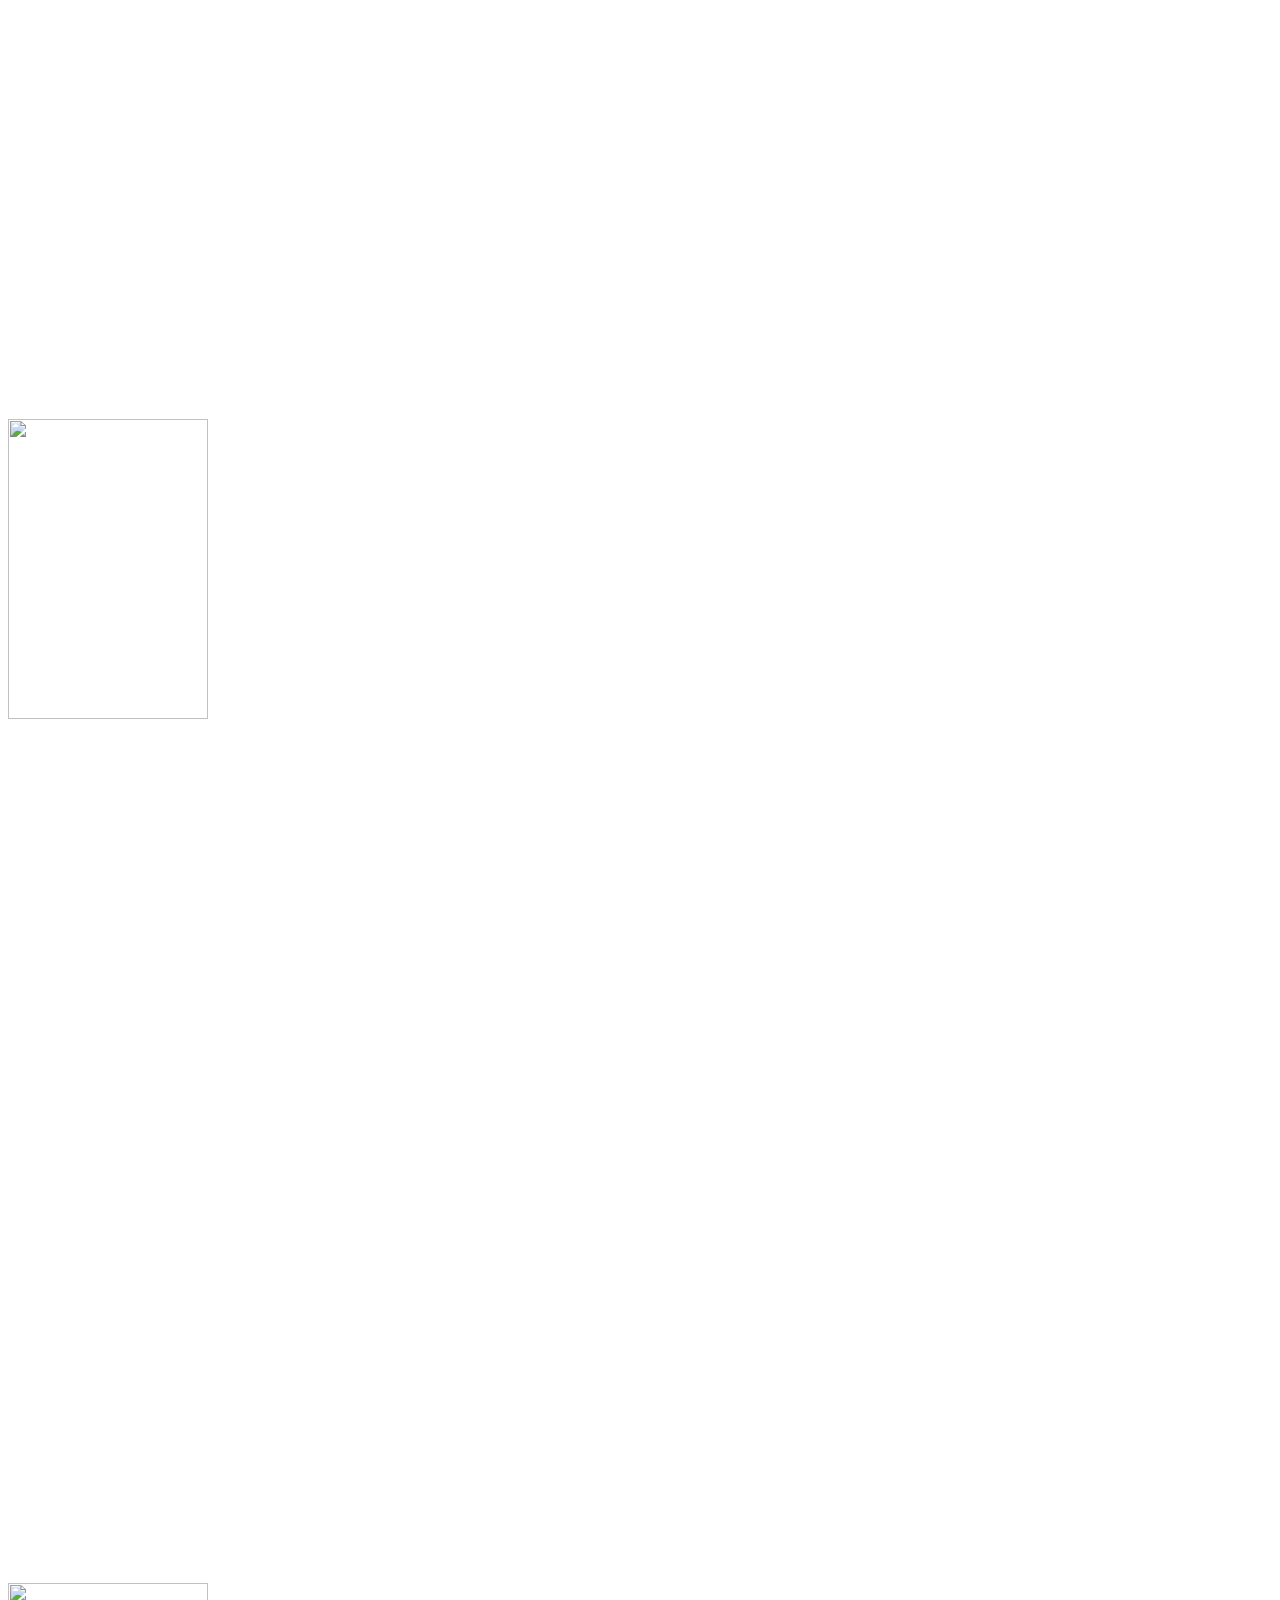
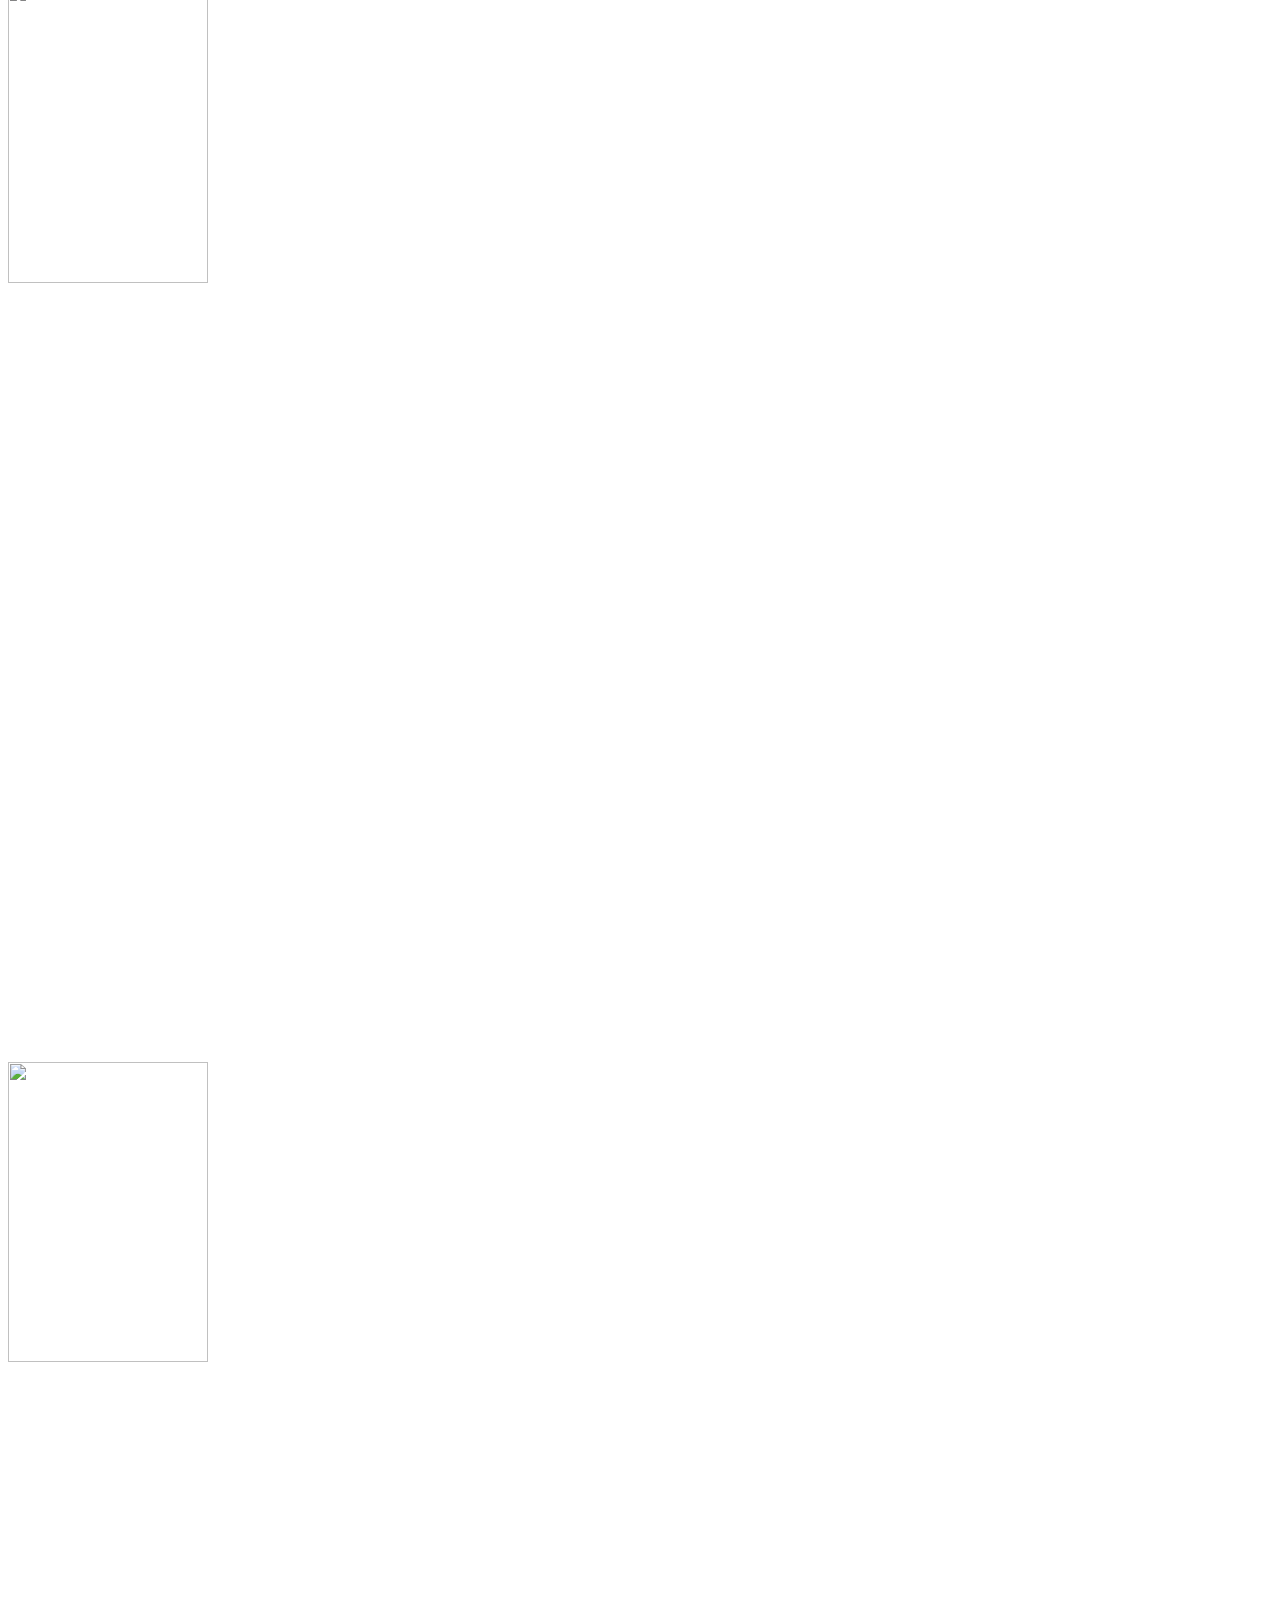
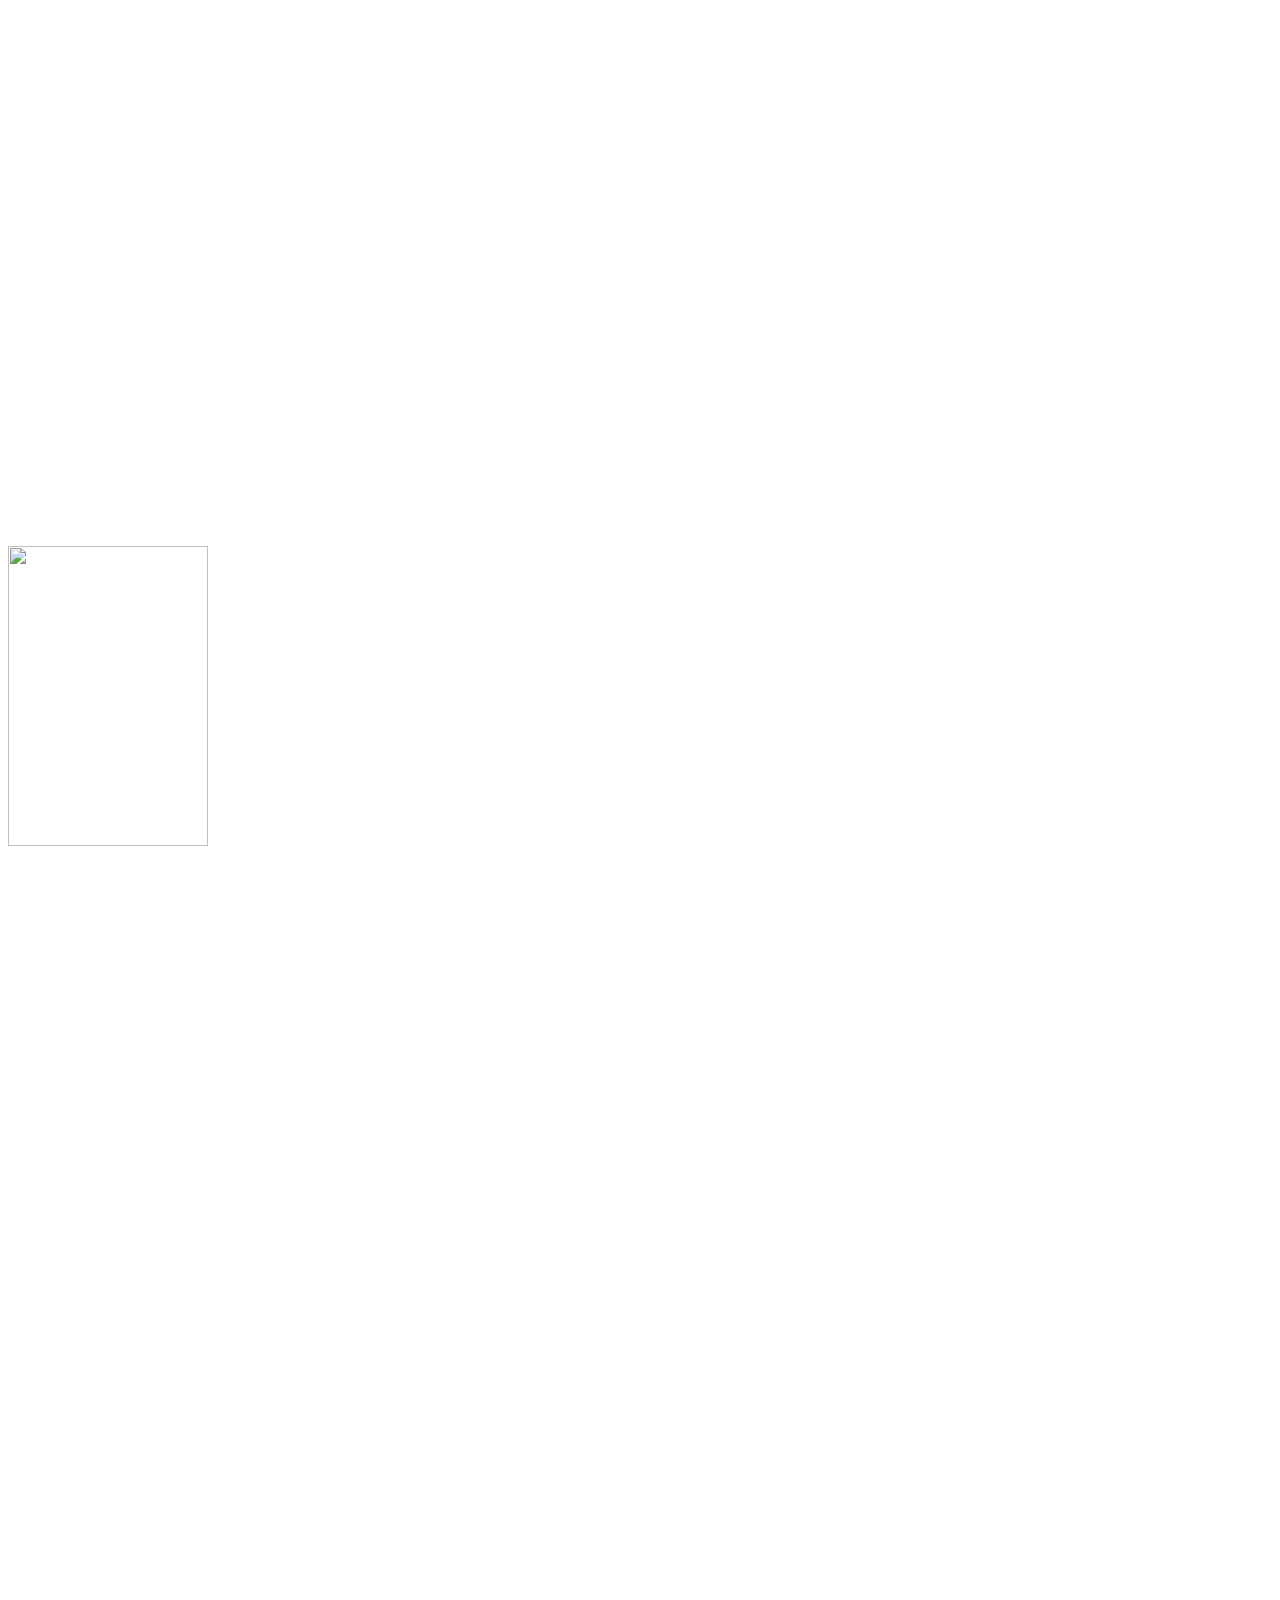
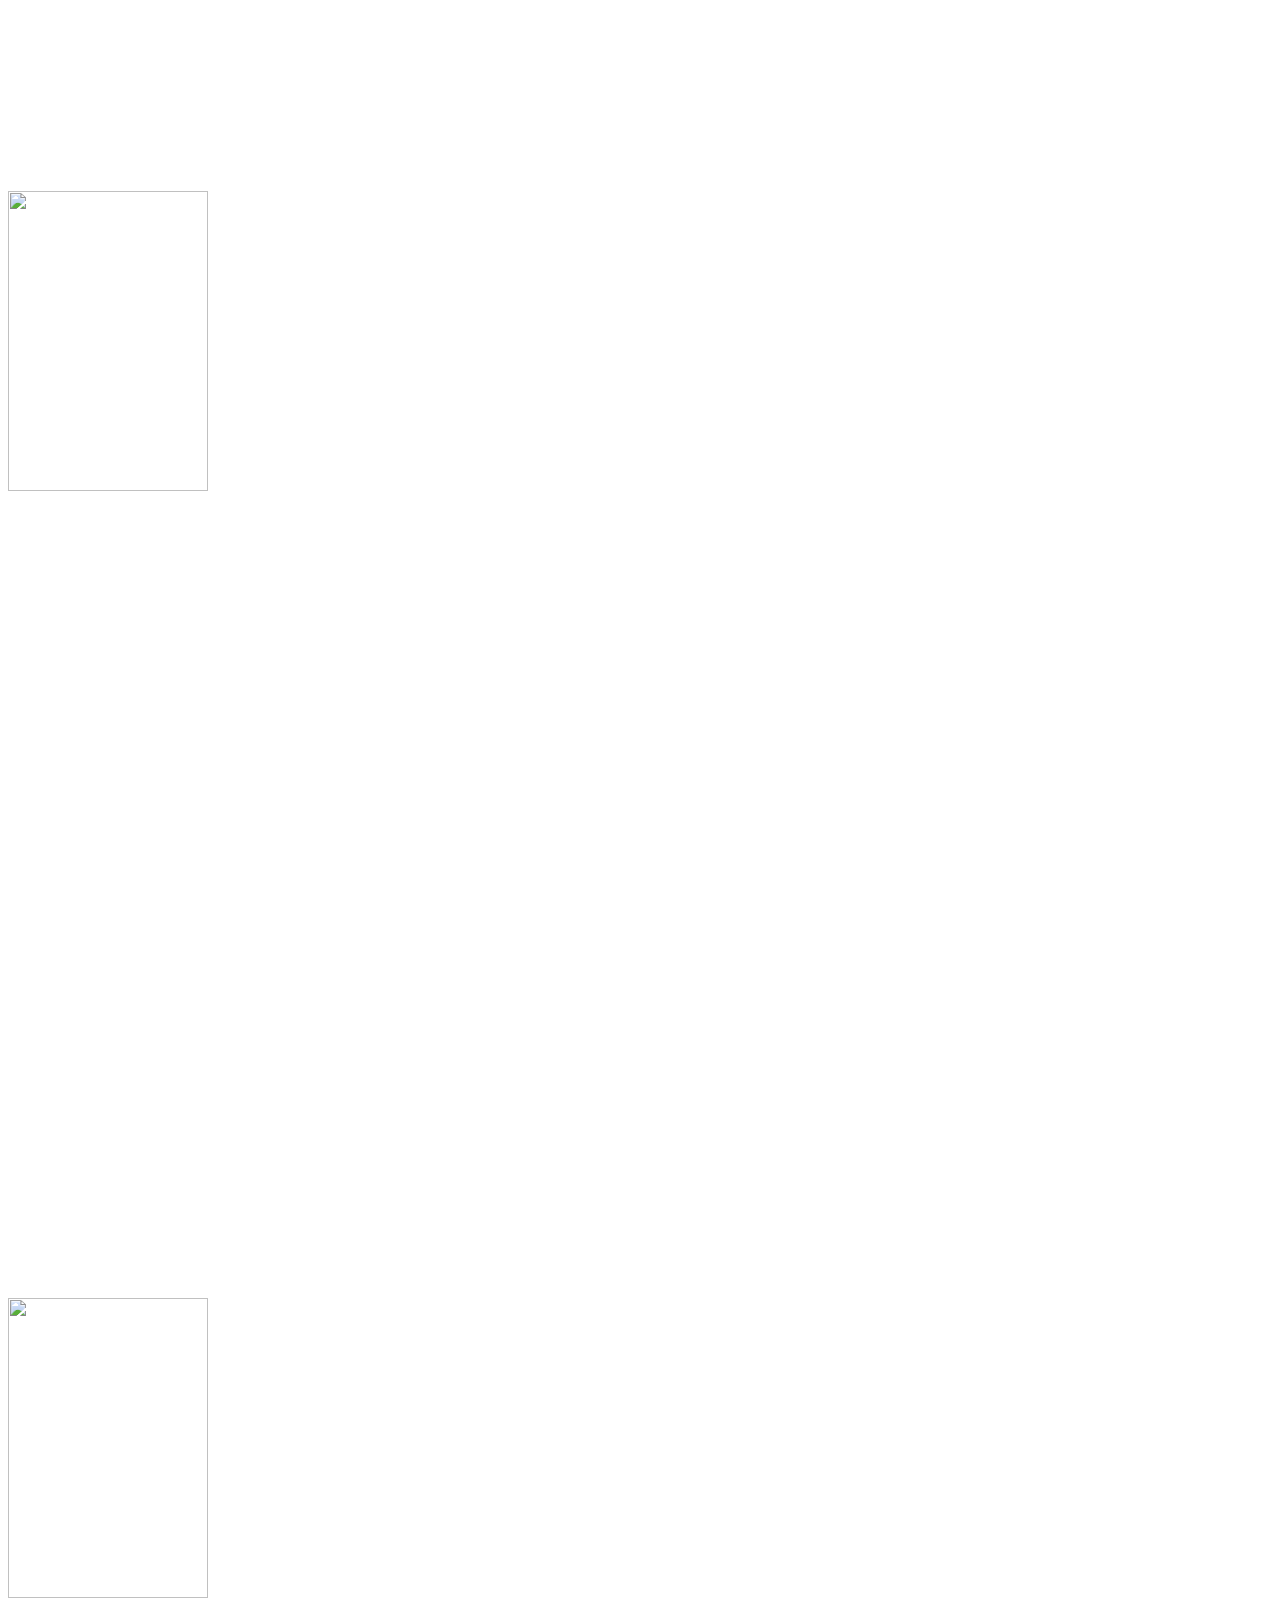
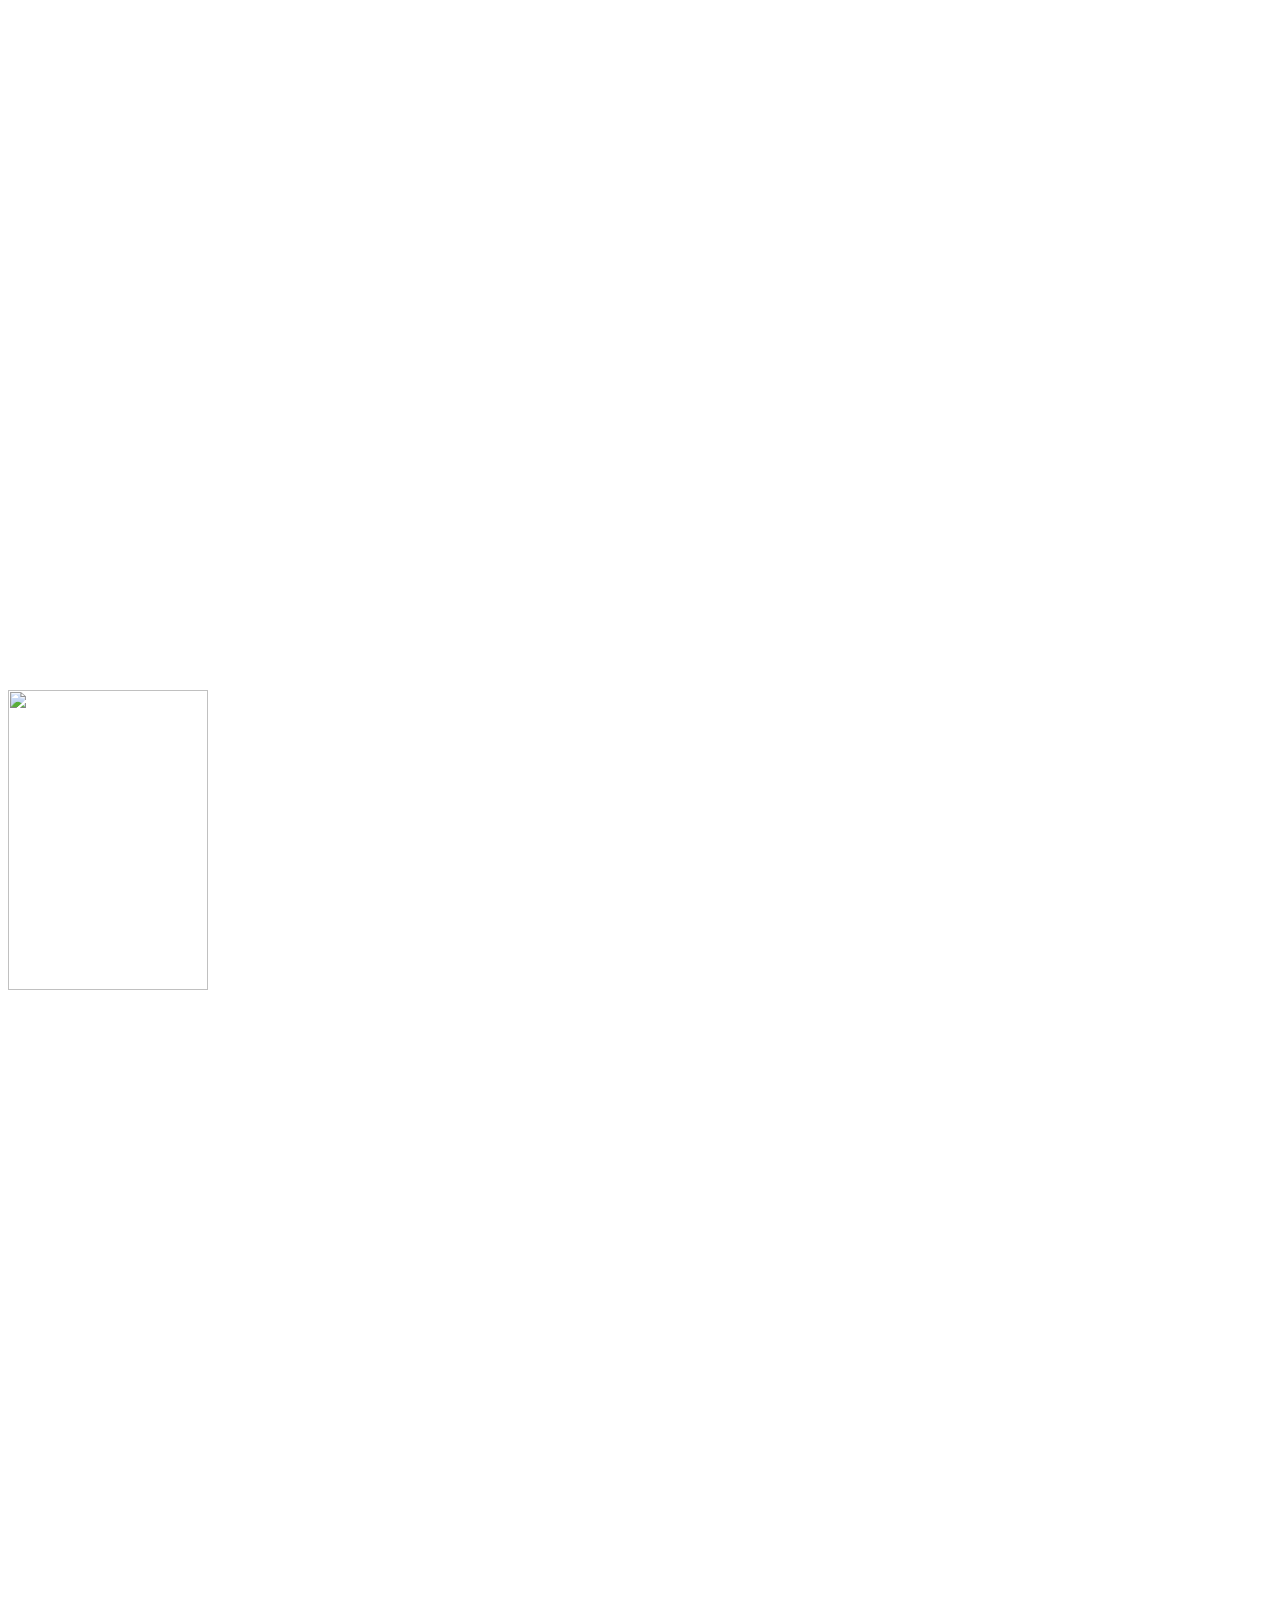
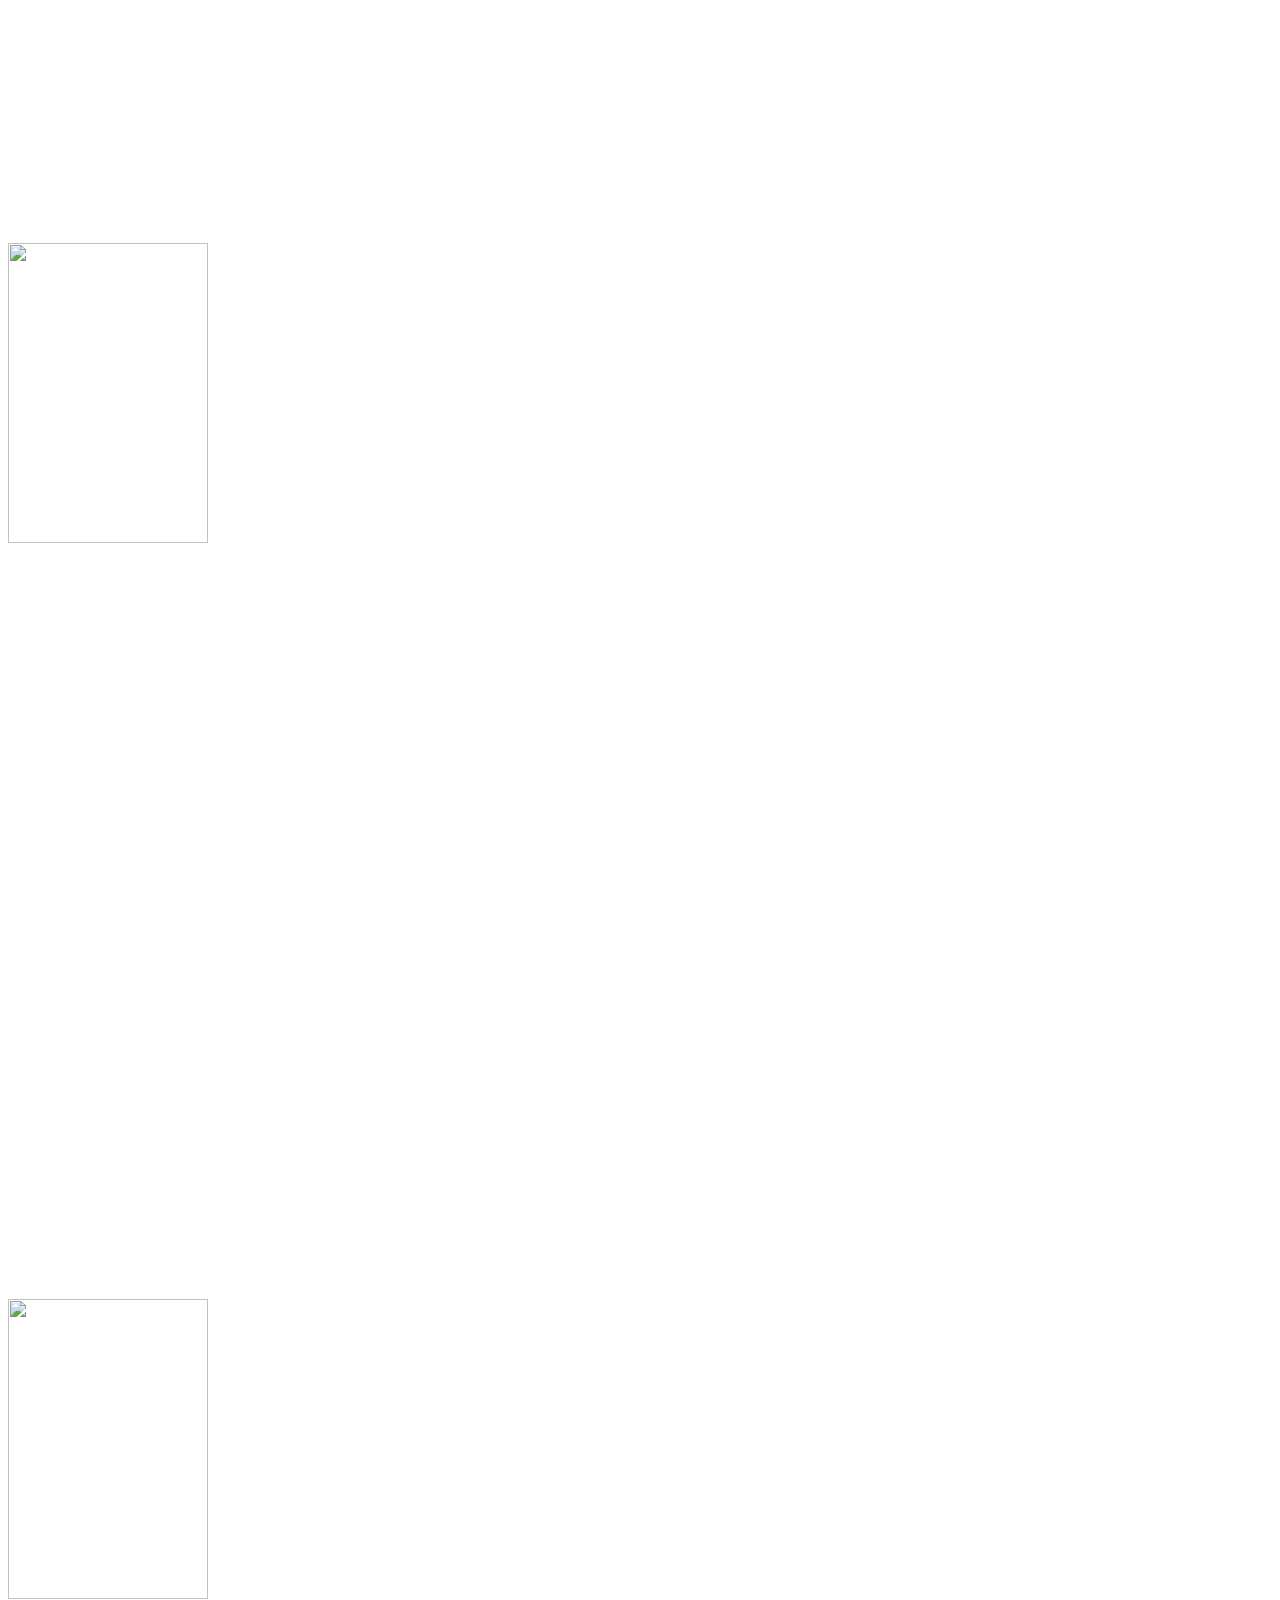
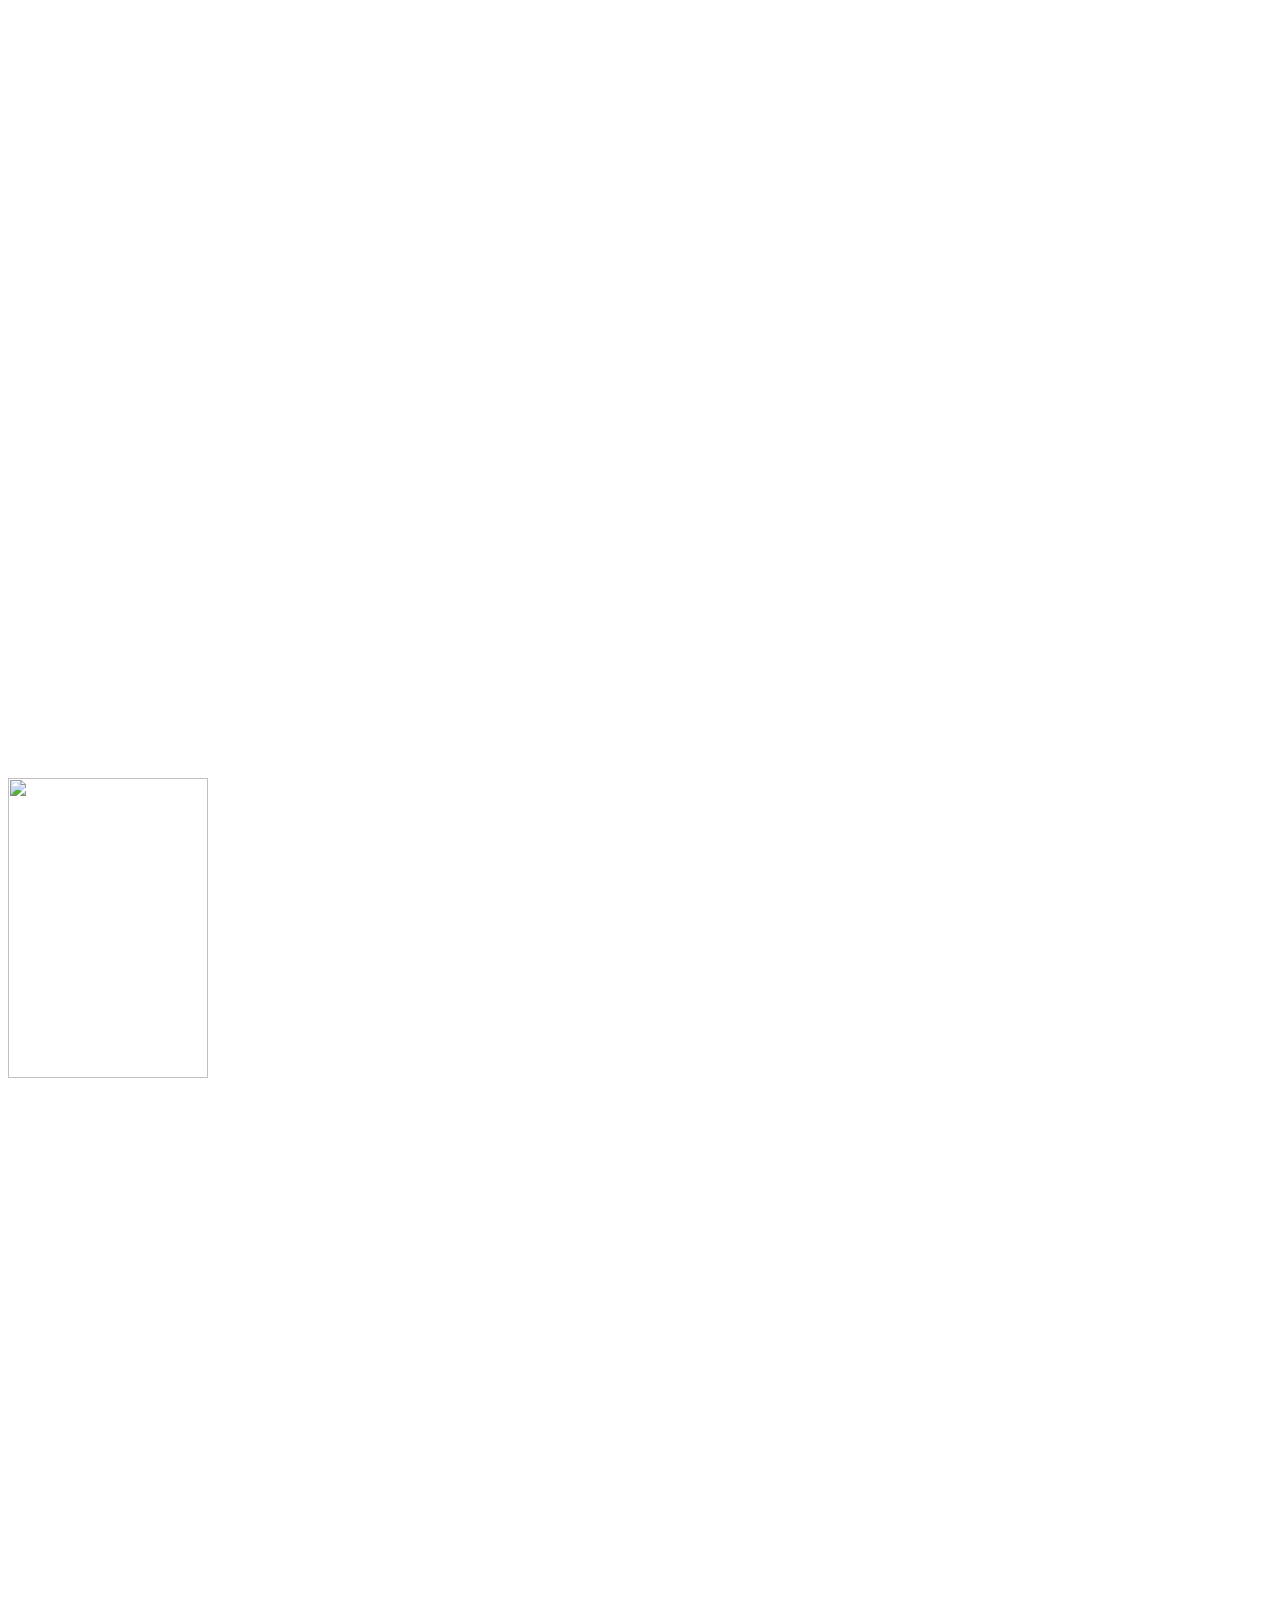
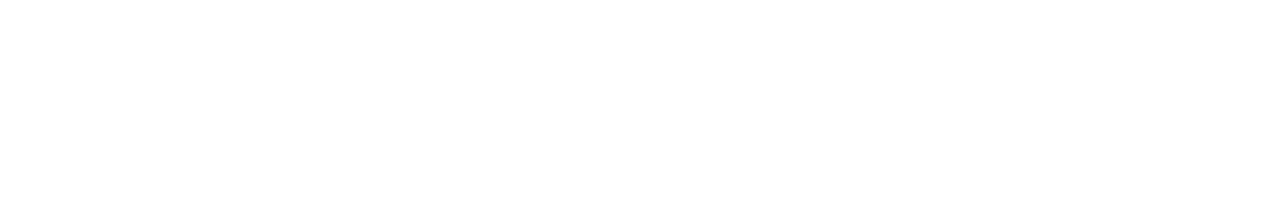
==== filmes.html @ 73dd034a "Add files via upload" ====
<html> 
<meta charset = "utf-8"/> 
<head> 
<title> Filmes Favoritos </title> 
<link rel="stylesheet" type="text/css" href="gratau_css.css">
 
<body> 
    
  <h1> <a name="cine"> CINEFLIX </a></h1>

  <table> <!-- Menu horizontal --> 
		<tr>
			<td> <a href="#Estrelas"> A Culpa é Das Estrelas </a> </td>
            <td> <a href="#Passos"> A Cinco Passos de você </a></td>
			<td> <a href="#Esquadrao"> Esquadrão 6 </a> </td>
			<td> <a href="#Carnaval">Carnaval</a></td>
			<td> <a href="#Sempre">  Juntos para sempre </a></td>	
		</tr>

		<tr>
			<td> <a href="#Maravilha">Mulher Maravilha 198</a> </td>
			<td> <a href="#Megatubarao"> Megatubarão </a></td>
			<td> <a href="#Velozes">Velozes e Furiosos: Hobbs & Shaw </a> </td>
			<td> <a href="#Alerta"> Alerta Vermelho </a></td>
			<td> <a href="#Ritmo"> Em ritmo de fuga </a></td>	
		</tr>

	</table>
    <br>
    <br>
    <div  id="tauana">
     <h2> <a name="Estrelas"> A Culpa é Das Estrelas </a> </h2>
    <br>
     <img src="https://images-na.ssl-images-amazon.com/images/I/91K-MrUTNOL.jpg">
    <br>
    <br>
    <p>Hazel Grace Lancaster e Augustus waters são dois adolescentes que se conhecem em um grupo de apoio para pacientes com câncer. Por causa da doença, Hazel sempre descartou a ideia de se envolver amorosamente, eles viajam para Amsterdã, onde embarcam em uma jornada inesquecível.</p>
<h3>	PERSONAGENS: </h3>
<ul>   	
        <li>Shailene Woodley. Personagem : Hazel Grace Lancaster.</li>
        <li>Ansel Elgort. Personagem : Augustus Waters.</li>
        <li>Nat Wolff. Personagem : Isaac.</li>
        <li>Laura Dern. Personagem : Mrs.Lancaster</li>
        <li>Willem Dafoe. Personagem : Peter Van Houten.</li>
        <li>Sam Trammell. Personagem : Mr.Lancaster</li>
        <li>Lotte Verbeek. Personagem : Lidewij Vliegenthart.</li>
        <li>Mike Birbiglia. Personagem : Patrick.</li></ul> 
        <br>
        <br>
     <iframe width="450" height="250" src="https://www.youtube.com/embed/lFOOZJ1UChg" title="A Culpa é das Estrelas | Trailer Legendado HD | 2014" frameborder="0" allow="accelerometer; autoplay; clipboard-write; encrypted-media; gyroscope; picture-in-picture" allowfullscreen></iframe>
     </center>
        <title>Inserindo vídeos do YouTube em uma página HTML</title
        <meta http-equiv="Content-Type" content="text/html; charset=iso-8859-1">
        <br>
        <br>
        <br>
        <br>
    <div  id="tauana">
    <h2> <a name="Passos"> A cinco passos de você </a></h2>
    <br>
    <img src="https://br.web.img3.acsta.net/pictures/19/02/19/15/31/1517190.jpg">
    <br>
    <br>
    <p>Dois pacientes com fibrose cística se apaixonam, apesar das regras do hospital afirmarem que eles devem manter 1,5 metros de distância entre si.</p>
    <h3> PERSONAGENS:</h3> 
	    
        <li>Stella (Haley Lu Richardson)</li>
        <li>Will (cole Sprouse)</li>
        <li>Poe (Moises  Arias)</li>
        <li>Meredith (Claire Forlani)</li>
        <li>Dr. Hamid (Parminder nagra)</li>
        <li>Julie (Emily Baldoni)</li>
        <li>Nurse Barbara (kimberly Hébert) </li>
        <br>
        <br>
    <a><iframe width="450" height="250" src="https://www.youtube.com/embed/OL-Xy-LzP_4" title="A Cinco Passos de Você | Trailer Dublado" frameborder="0" allow="accelerometer; autoplay; clipboard-write; encrypted-media; gyroscope; picture-in-picture" allowfullscreen></iframe></a>
    <br>
    <br>
    <br>
    <br>
    <h2> <a name= "Esquadrao"> Esquadrão 6 </a> </h2>
    <br>
    <img src="https://1.bp.blogspot.com/-9JS7-wR2AR0/XfN83Z3uTHI/AAAAAAAAaN0/VMzLvjc5iTg2Y9HCMbFxTVnYYkPWqmPcACNcBGAsYHQ/s1600/Esquadr%25C3%25A3o%2B6.jpg">
    <br>
    <br>
    <p>Após forjar a própria morte, um bilionário monta  uma equipe de profissionais internacionais para a ousada e sanguinária missão de derrubar um ditador cruel.</p>
    <h3> PERSONAGENS:</h3>
    	<li>One (Ryan Reynolds)</li>
        <li>two (mélanie Laurent)</li>
        <li>Three (Manuel Garcia-Rulfo)</li>
        <li>Four (Ben Hardy)</li>
        <li>Five (Adria Arjona)</li>
        <li>Six (Dave Franco)</li>
        <li>Seven(Corey Hawkins)</li>
        <br>
    <a><iframe width="450" height="250" src="https://www.youtube.com/embed/8hDdnYlNUZ4" title="Esquadrão 6 com Ryan Reynolds | Trailer oficial | Netflix" frameborder="0" allow="accelerometer; autoplay; clipboard-write; encrypted-media; gyroscope; picture-in-picture" allowfullscreen></iframe></a>
    <br>
    <br>
    <br>
    <br>
    <h2> <a name= "Carnaval"> Carnaval </a></h2>
    <br>
    <img src="https://cinema10.com.br/upload/filmes/filmes_15373_sd65fas.jpg">
    <br>
    <br>
    <p> A influenciadora digital Nina descobre a traição de seu namorado e termina o relacionamento. Assim, ela decide viajar com suas amigas para Salvador e curtir o Carnaval da cidade. Neste período, elas ganham mais seguidores e aprendem o verdadeiro significado da amizade.</p>
    <h3> PERSONAGENS:</h3>
	    <li>Giovana Cordeiro como Nina</li>
        <li>Bruna Inocencio como Mayra</li>
        <li>Gessica Kayane como Michelle</li>
        <li>Samya Pascotto como Vivi</li>
        <li>Flavia Pavanelli como Luana</li>
        <li>Micael Borges como Freddy Nunes</li>
        <li>Nikolas Antunes como Jorge</li>
        <li>Stella Miranda como Selene</li>
        <li>Jean Pedro como Salvador</li>
        <li>Rafael Medrado como Samir</li>
        <li>Antonio Rafaski como Ronaldo</li>
        <li>Manoel Rafaski como Reinaldo</li>
        <li>Thati Lopes como Duda</li>
        <br>
    <a><iframe width="450" height="250" src="https://www.youtube.com/embed/gleiLQO-rh4" title="Carnaval | Trailer Oficial | Netflix" frameborder="0" allow="accelerometer; autoplay; clipboard-write; encrypted-media; gyroscope; picture-in-picture" allowfullscreen></iframe></a>
    <br>
    <br>
    <br>
    <br>
    <h2> <a name= "Sempre">Juntos para sempre </a> </h2>
    <br>
    <img src="https://conteudo.imguol.com.br/c/entretenimento/fb/2019/01/29/cena-de-juntos-para-sempre-1548779508170_v2_1x1.png">
    <br>
    <br>
    <p> Ethan e sua jovem neta CJ vivem em uma fazenda do Michigan com seu cachorro Bailey. Quando a mãe de CJ decide levá-la embora, Bailey reencarna em um filhote e embarca em uma jornada para acompanhar a garota.</p>
    <h3> PERSONAGENS:</h3>
	    <li>Kathryn Prescott como CJ</li>
        <li>Henry Lau como Trent</li>
        <li>Dennis Quaid como Ethan</li>
        <li>Betty Gilpin como Glória</li>
        <li>Marg Helgenberger como Hannah/
        <li>World’s great (Gal Gadot)</li>
        <li>Nolan Booth(Ryan Reynolds)</li>
        <br>
    <a><iframe width="450" height="250" src="https://www.youtube.com/embed/S9TlurhP35U" title="Juntos Para Sempre | Trailer Legendado" frameborder="0" allow="accelerometer; autoplay; clipboard-write; encrypted-media; gyroscope; picture-in-picture" allowfullscreen></iframe></a>
    <br>
    <br>
    <br>
    <br>
    <h2> <a name="Maravilha"> Mulher Maravilha 1984 </a> </h2>
    <br>
    <img src="https://pbs.twimg.com/media/Enr4Z3AWEAIwOmF?format=jpg">
    <br>
    <br>
    <p>Na década de 1980, a mulher-maravilha enfrenta dois novos inimigos: max lord e mulher-leopardo </p>  
    <h3> PERSONAGENS:</h3>
        <li>Diana Prince/ Mulher Maravilha(Gal Gadot)</li>
        <li>Steve Trevor ( Chris Pine)</li>
        <li>Barbara Ann Minerva/Cheetah (Kristen Wiig)</li>
        <li>Maxwell Lord. (Pedro Pascal)</li>
        <br>
    <a><iframe width="450" height="250" src="https://www.youtube.com/embed/8XrFAXykgoc" title="Mulher Maravilha 1984 | Trailer Oficial Legendado" frameborder="0" allow="accelerometer; autoplay; clipboard-write; encrypted-media; gyroscope; picture-in-picture" allowfullscreen></iframe></a>
    <br>
    <br>
    <br>
    <br>
    <h2> <a name="Megatubarão">Megatubarão </a> </h2>
    <br>
    <img src="https://musicimage.xboxlive.com/catalog/video.movie.8D6KGWXN2FJB/image?locale=pt-br&mode=crop&purposes=BoxArt&q=90&h=225&w=150&format=jpg">
    <br>
    <br>
     <p> Na fossa mais profunda do Oceano Pacífico, a tripulação de um submarino fica presa dentro do local depois de ser atacada por uma criatura pré-histórica que acreditavam estar extinta: um tubarão de mais de 20 metros de comprimento, o Megalodon. Para salvá-los, um oceanógrafo chinês contrata Jonas Taylor, um mergulhador especializado em resgates em água profundas que já encontrou a criatura anteriormente. </p>
    <h3> PERSONAGENS:</h3>
       <li> Jason Statham como Jonas Taylor </li>
       <Li> Bingbing como Suyin </li>
       <li> Ruby Rose como Jaxx Herd </li>
       <li> Rainn Wilson como Jack Morris </li>
       <li> Jessica McNamee como Lori </li>
       <li> Shuya Sophia Cai como Meiying </li>
       <li> Cliff Curtis como James </li>
       <br>
    <a><iframe width="450" height="250" src="https://www.youtube.com/embed/28J9SMJkJdw" title="MEGATUBARÃO | Trailer Legendado" frameborder="0" allow="accelerometer; autoplay; clipboard-write; encrypted-media; gyroscope; picture-in-picture" allowfullscreen></iframe></a>
    <br>
    <br>
    <br>
    <br>
    <h2> <a name="Velozes">velozes e Furiosos : Hobbs & Shaw </a> </h2>
    <br>
    <img src="https://upload.wikimedia.org/wikipedia/pt/5/5c/Fast_%26_Furious_Presents_Hobbs_%26_Shaw.jpg">
    <br>
    <br>
     <p>O corpulento policial Luke Hobbs se junta ao fora da lei Deckard Shaw para combater um terrorista geneticamente melhorando que tem força sobre-humana </p>
    <h3> PERSONAGENS:</h3>
       <li>Luke Hobbs( Dwayne Johnson)</li>  
       <li>Deckard Shaw (Jason Statham)</li>
       <li>Hattie Shaw( Vanessa Kirby) </li>
       <li>Victor Locke(Ryan Reynolds)</li>
       <li>Brixton Lore ( Idris Elba)</li>
       <br>
       <br>
    <a><iframe width="450" height="250" src="https://www.youtube.com/embed/gPfosjHCY0I" title="Velozes & Furiosos - Hobbs & Shaw | Trailer Final Legendado" frameborder="0" allow="accelerometer; autoplay; clipboard-write; encrypted-media; gyroscope; picture-in-picture" allowfullscreen></iframe></a>
    <br>
    <br>
    <br>
    <br>
    <h2> <a name="Alerta">Alerta Vermelho </a> </h2>
    <br>
    <img src="https://br.web.img2.acsta.net/pictures/21/10/28/20/55/0671708.jpg">
    <br>
    <br>
     <p>Um alerta vermelho da Interpol é emitido e o agente do FBI John Hartley assume o caso. Durante sua busca, ele se vê diante de um assalto ousado e é forçado a se aliar ao maior ladrão de arte da história, Nolan Booth, para capturar a ladra de arte mais procurada do mundo atualmente, Sarah Black.</p>
    <h3> PERSONAGENS:</h3>
        <li>Nolan Booth ( Ryan Reynolds ) </li>
        <li>John Hartley ( Dwayne Johnson)</li>
        <li>The Bishop ( Gal Gadot )</li>
        <li>Inspector Urvashi Das (Ritu Arya)</li>
        <br>
        <br>
    <a><iframe width="450" height="250" src="https://www.youtube.com/embed/5JQuYpBZarc" title="Alerta Vermelho | Trailer oficial | Netflix" frameborder="0" allow="accelerometer; autoplay; clipboard-write; encrypted-media; gyroscope; picture-in-picture" allowfullscreen></iframe></a>
    <br>
    <br>
    <br>
    <br>
    <h2> <a name="Ritmo"> Em Ritmo De Fuga </a> </h2>
    <br>
    <img src="https://blogdojotace.com.br/wp-content/uploads/2017/10/bjc-ritmo-de-fuga-dvd.png">
    <br>
    <br>
    <p>O talentoso motorista de fuga Baby confia nas batidas de sua própria trilha sonora para ser o melhor que existe. A música silencia um zumbido que o perturba desde um acidente na infância. Após conhecer a mulher dos seus sonhos, ele reconhece uma oportunidade de se livrar do estilo de vida questionável e recomeçar do zero. Obrigado a trabalhar para um chefão do crime, Baby lida com a música ao mesmo tempo em que um golpe fadado ao fracasso ameaça sua vida, seu amor e sua liberdade.</p>
    <h3> PERSONAGENS:</h3>
        <li> Baby ( Ansel Elgort )</li>
        <li>Debora ( Lily James )</li>
        <li>Doc ( Kevin Spacey )</li>
        <li>Bats ( Jamie Foxx)</li>
        <li>Darling ( Eiza González )</li>
        <li>Buddy ( Jon Hamm )</li>
    <br>
    <br>
    <a><iframe width="450" height="250" src="https://www.youtube.com/embed/5or890W361w" title="Em Ritmo De Fuga | Trailer 2 Legendado" frameborder="0" allow="accelerometer; autoplay; clipboard-write; encrypted-media; gyroscope; picture-in-picture" allowfullscreen></iframe></a>


    <table> <!-- Menu horizontal --> 
		<tr>
			<td> <a href="#cine"> APERTE AQUI PARA VOLTAR AO TOPO </a> </td>
        


       </div> 
</body> 
</html>
---- gratau_css.css ----
h1{
    text-align:center;
    color:rgb(189, 106, 106);
    font-size:65px;
    margin-top:100px;
    margin-left: 300px;
   
}
p{
    color:white; 
    width: 600px; 
    left: 50px; 
    font-size:20px;
    


}
img{
    width:200px; 
    height: 300px;

}
body{
    background-image: url(https://docs.google.com/uc?id=1qpIUA0X_6bHw5Kvt8rm7oUBstGhsYZgt);
    background-size:cover;
    background-attachment:fixed;
    color:white; 
    left: 400px; 
    width: 600px;
    
  
}
a{
    color:white;
}
h3{
    color:white;
    text-align:left;
    font-size:25px;
    
}
li{
    color:white;
    font-size:20px;
    font-size:20px;
}
h2{
    text-align:left;
    font-size:35px;
  
}

ol{
    list-style-position: outside;
    text-align : center;
}

table{
    width: 900px;
    margin-left: 20px;
    border: solid white 1px;
}

#tauana{
    text-align:left;
     width: 1250px;
}
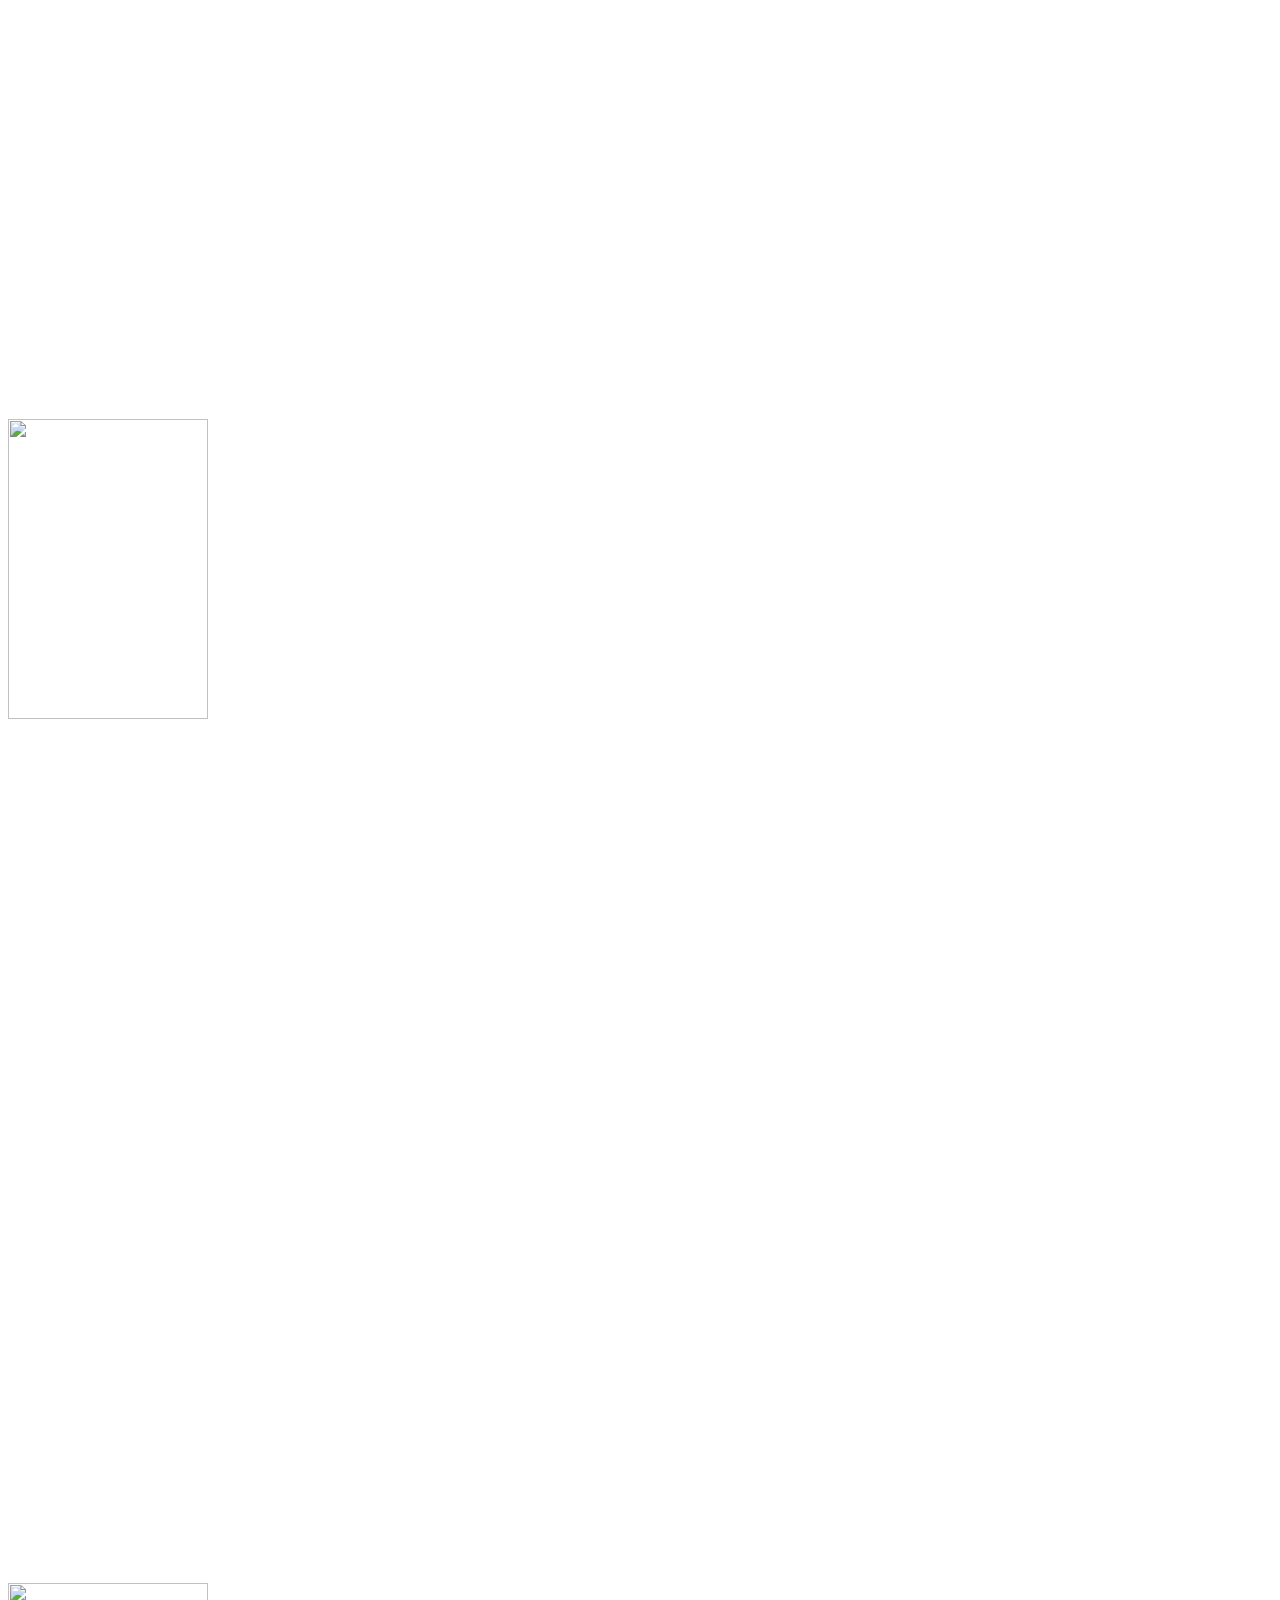
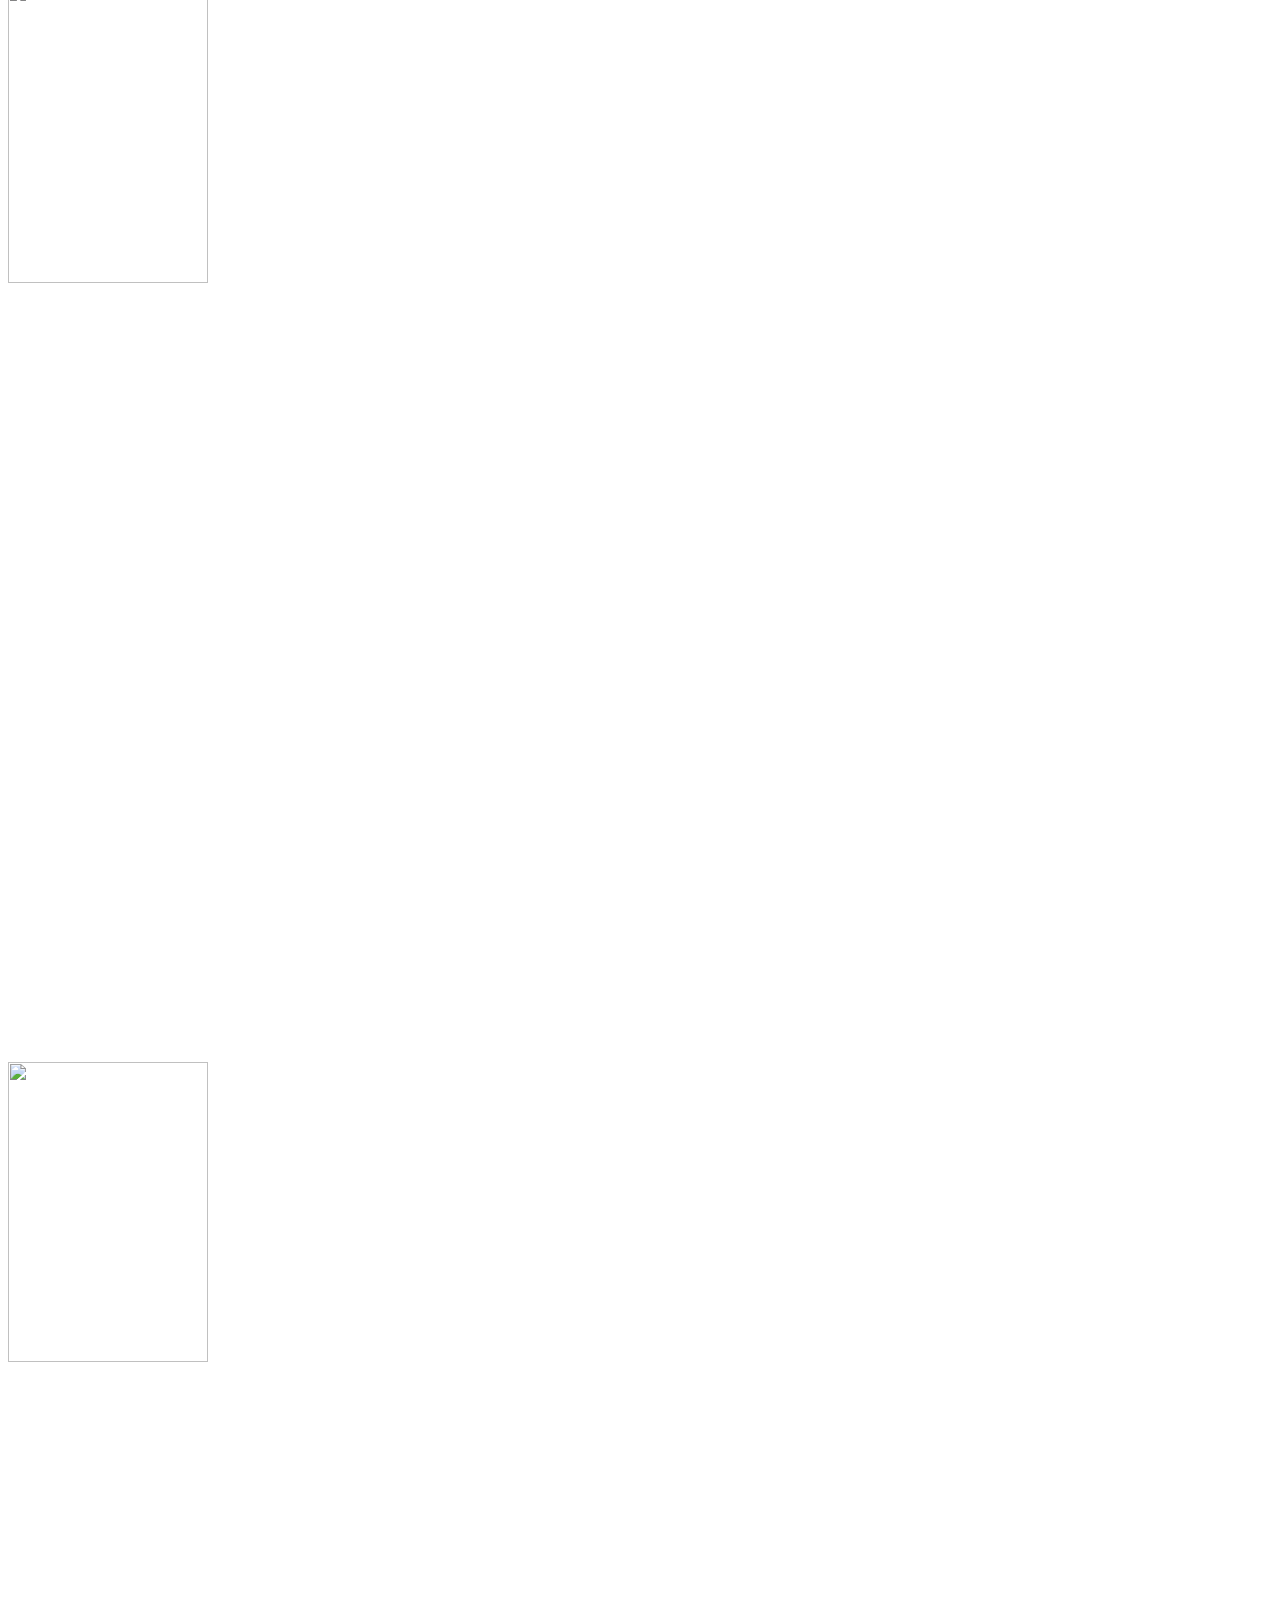
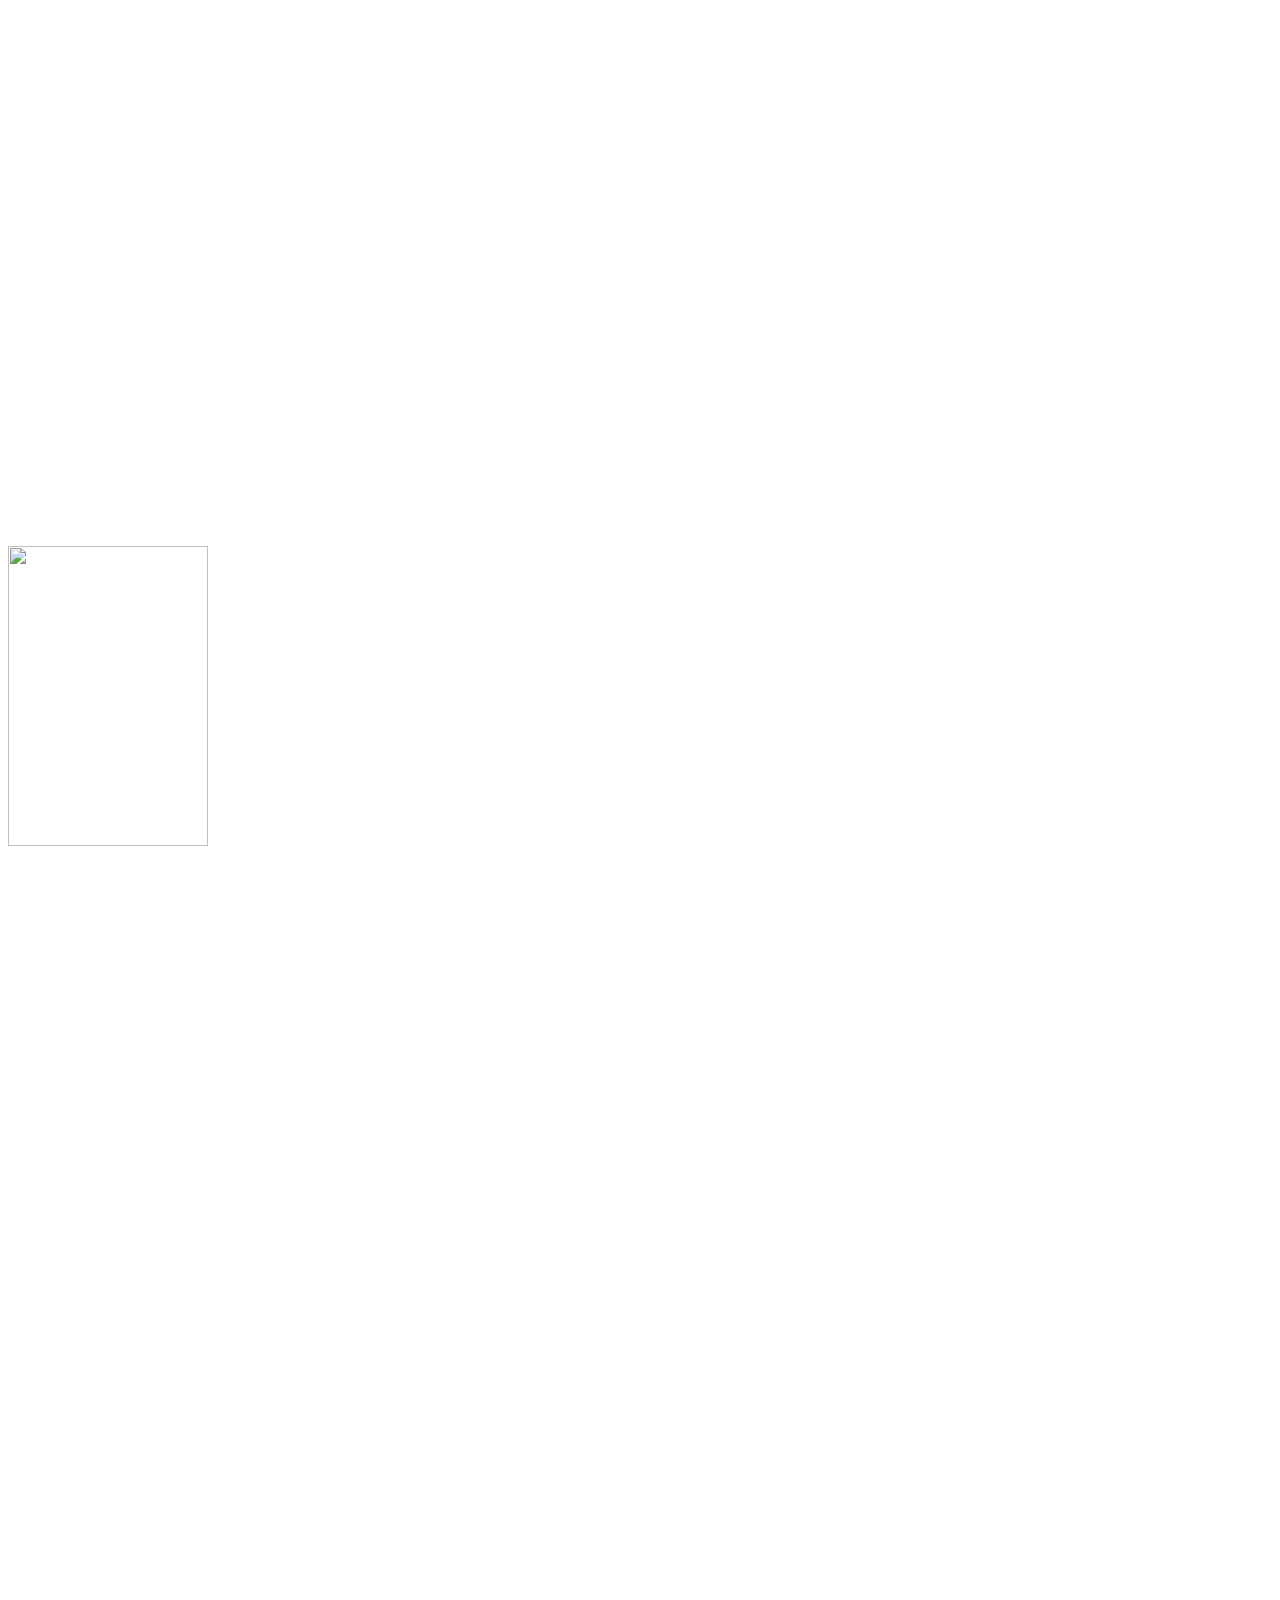
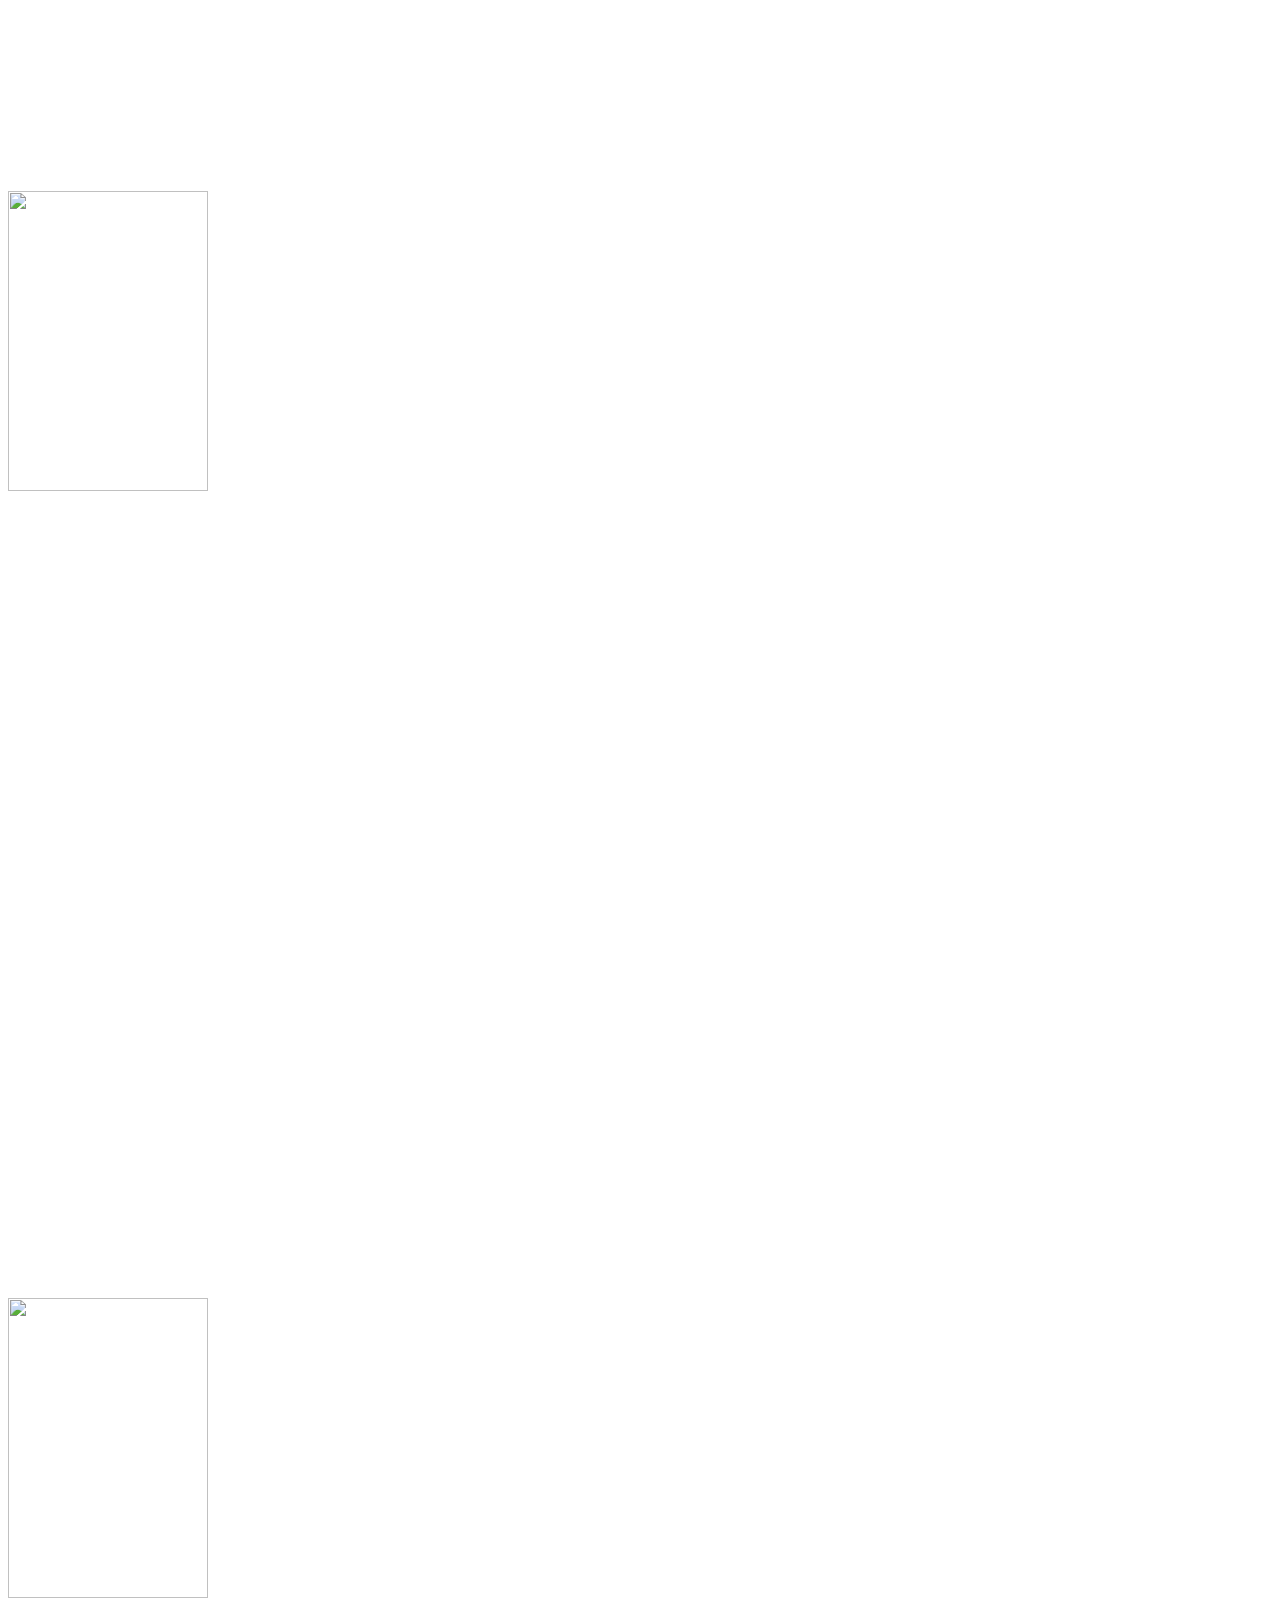
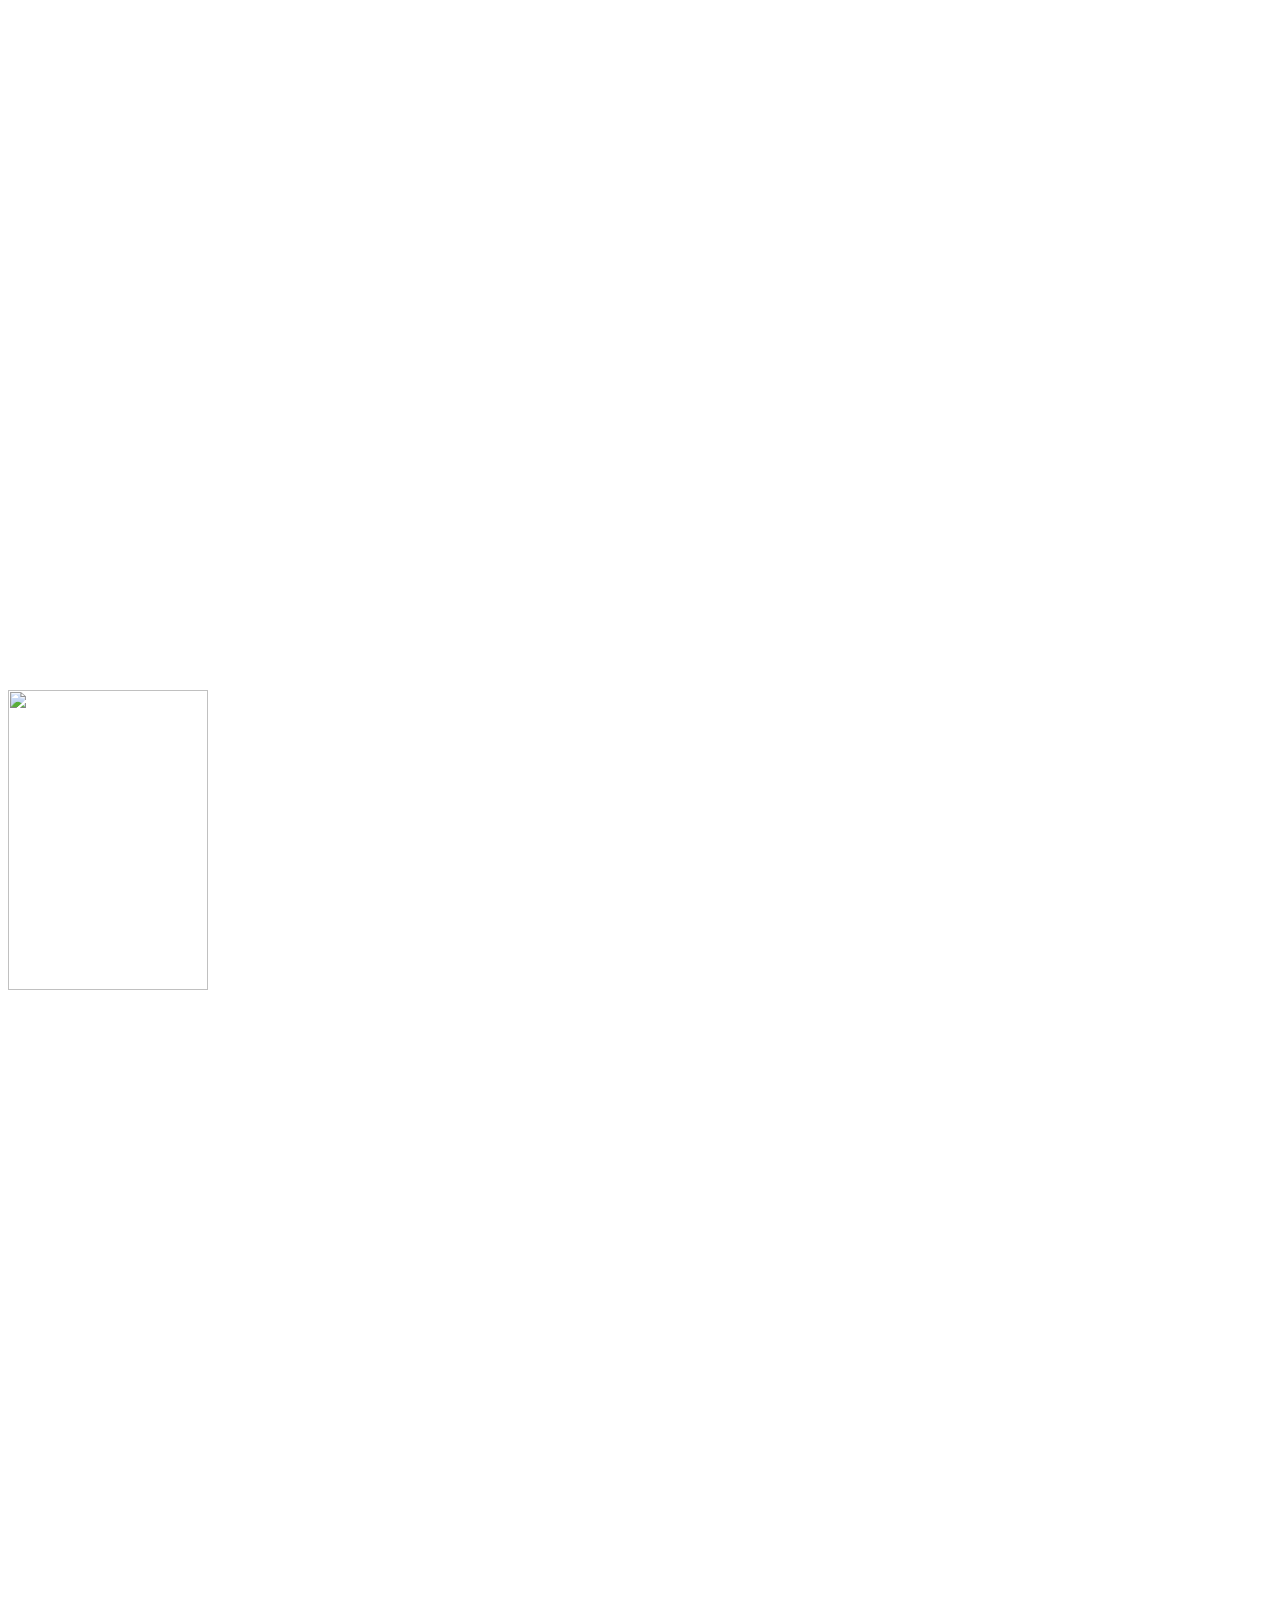
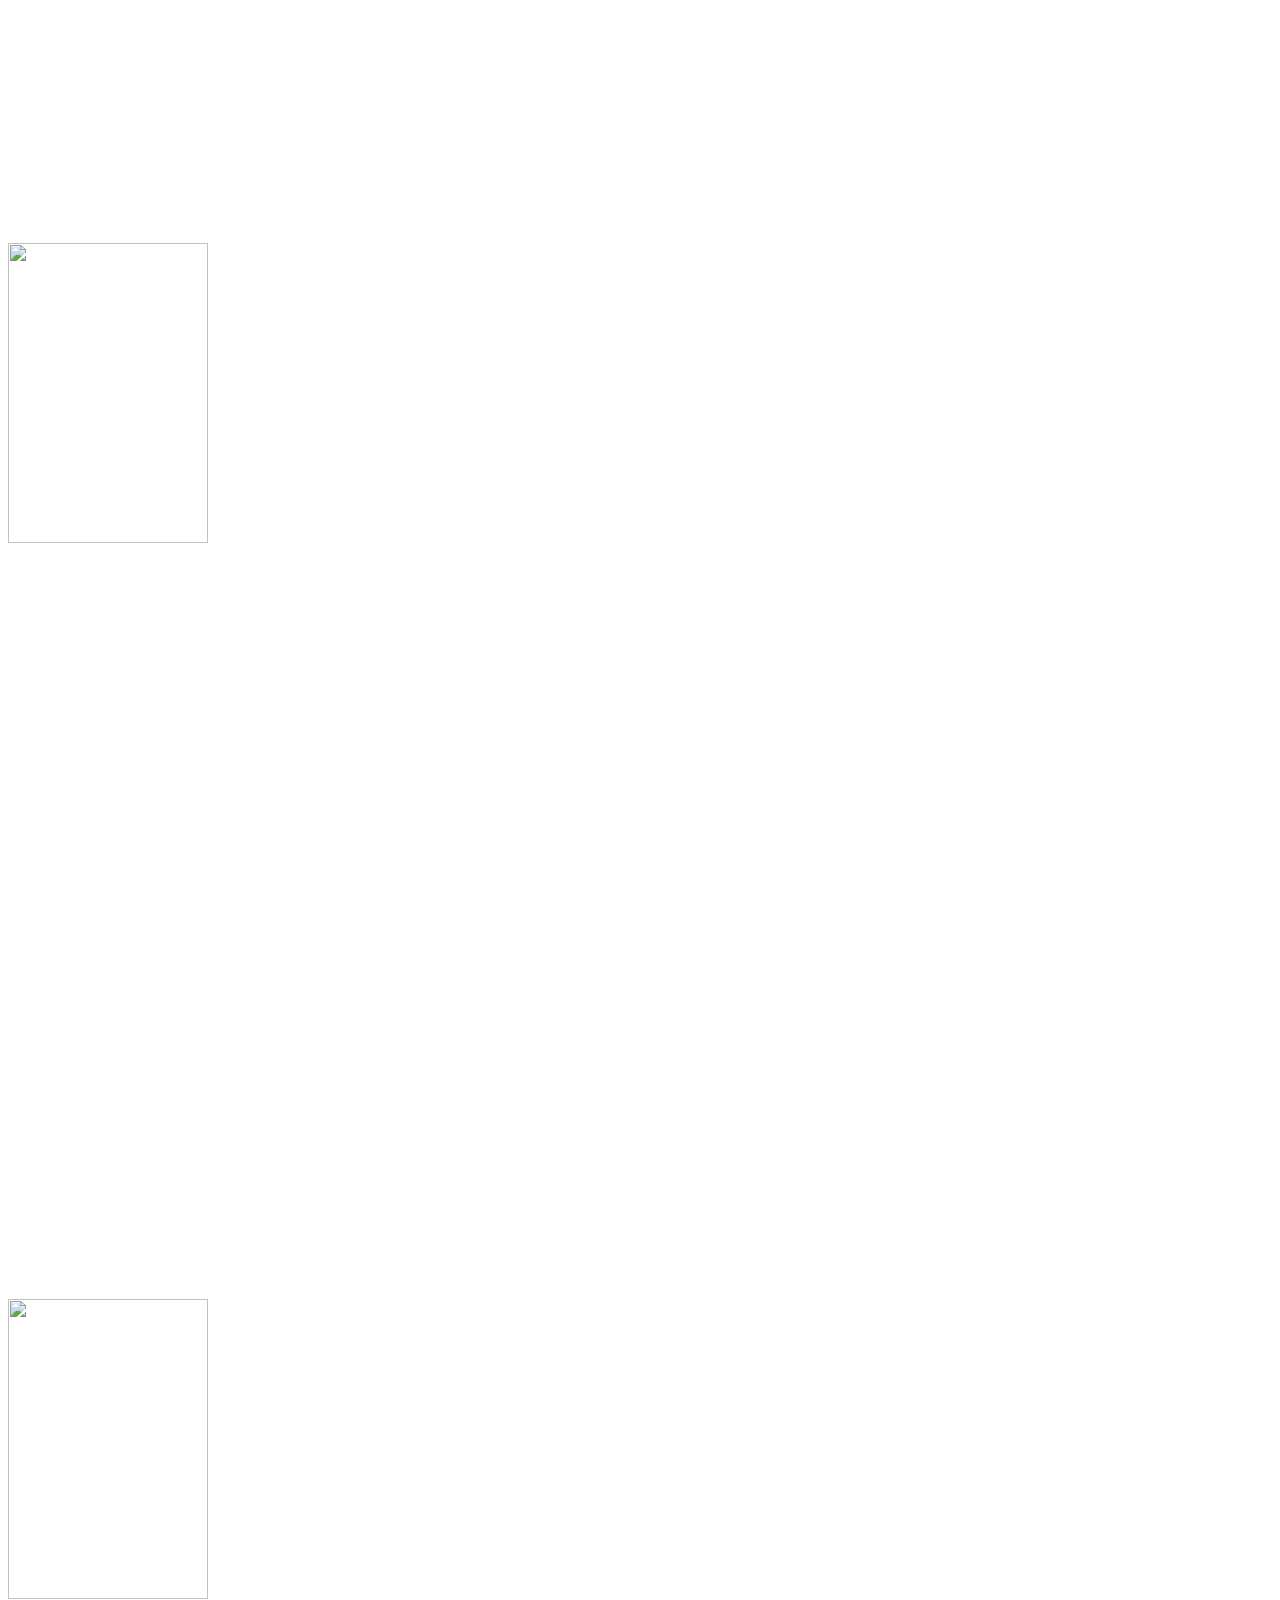
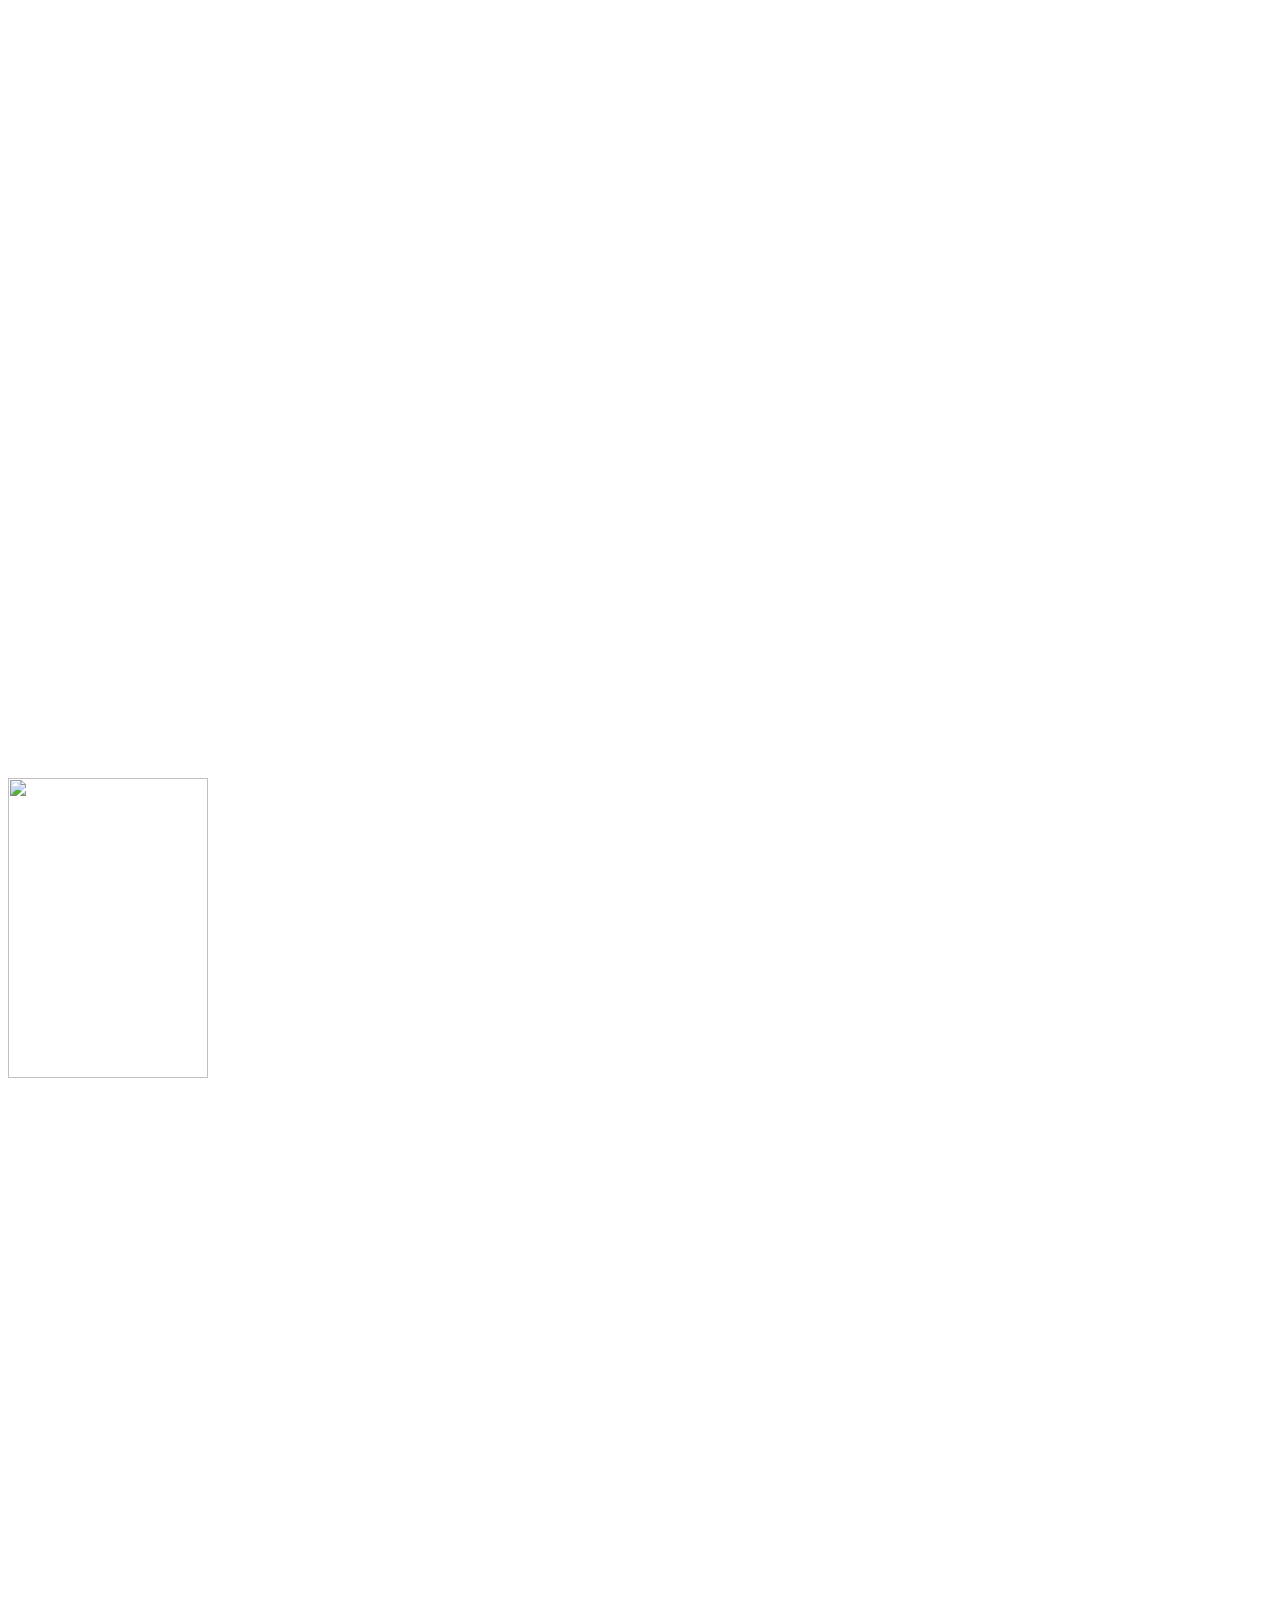
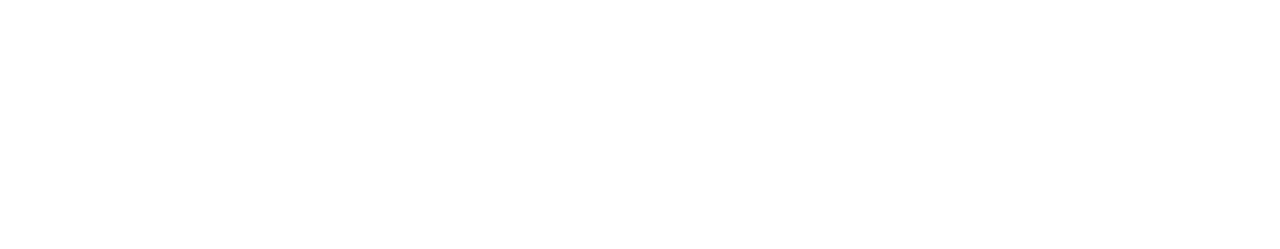
==== commit 5418bd00: "Add files via upload" ====
--- a/filmes.html
+++ b/filmes.html
@@ -234,14 +234,17 @@
     <br>
     <br>
     <a><iframe width="450" height="250" src="https://www.youtube.com/embed/5or890W361w" title="Em Ritmo De Fuga | Trailer 2 Legendado" frameborder="0" allow="accelerometer; autoplay; clipboard-write; encrypted-media; gyroscope; picture-in-picture" allowfullscreen></iframe></a>
-
-
-    <table> <!-- Menu horizontal --> 
+</div> 
+    <br>
+    <br>
+
+    <table id="caue"> <!-- Menu horizontal --> 
 		<tr>
 			<td> <a href="#cine"> APERTE AQUI PARA VOLTAR AO TOPO </a> </td>
         
-
-
-       </div> 
+</tr>
+</table>
+
+       
 </body> 
 </html> --- a/gratau_css.css
+++ b/gratau_css.css
@@ -64,4 +64,8 @@
 #tauana{
     text-align:left;
      width: 1250px;
+}
+
+#caue{
+    width: 450px;
 }